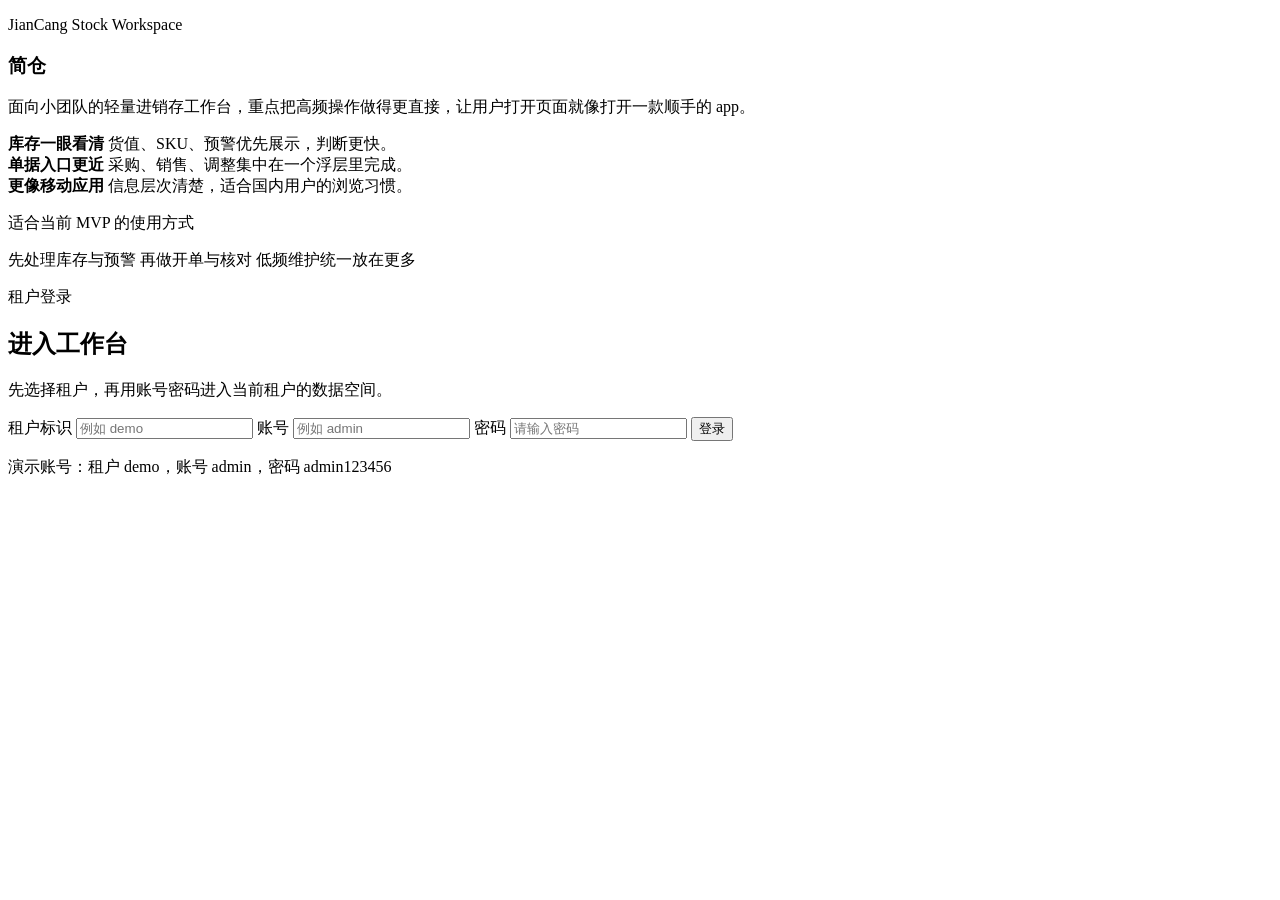
==== src/web/index.html @ dbc9d0a8 "src" ====
<!DOCTYPE html>
<html lang="zh-CN">
  <head>
    <meta charset="UTF-8" />
    <meta name="viewport" content="width=device-width, initial-scale=1.0, viewport-fit=cover" />
    <title>简仓 · 移动进销存</title>
    <link rel="stylesheet" href="/styles.css" />
  </head>
  <body>
    <section id="auth-screen" class="auth-screen">
      <div class="auth-layout">
        <section class="auth-showcase surface-card">
          <div class="auth-showcase__head">
            <p class="sheet-kicker">JianCang Stock Workspace</p>
            <h1>简仓</h1>
            <p class="auth-lead">
              面向小团队的轻量进销存工作台，重点把高频操作做得更直接，让用户打开页面就像打开一款顺手的 app。
            </p>
          </div>

          <div class="auth-feature-grid">
            <article class="auth-feature">
              <strong>库存一眼看清</strong>
              <span>货值、SKU、预警优先展示，判断更快。</span>
            </article>
            <article class="auth-feature">
              <strong>单据入口更近</strong>
              <span>采购、销售、调整集中在一个浮层里完成。</span>
            </article>
            <article class="auth-feature">
              <strong>更像移动应用</strong>
              <span>信息层次清楚，适合国内用户的浏览习惯。</span>
            </article>
          </div>

          <div class="auth-note-card">
            <p class="auth-note-card__title">适合当前 MVP 的使用方式</p>
            <div class="auth-note-list">
              <span class="auth-note-pill">先处理库存与预警</span>
              <span class="auth-note-pill">再做开单与核对</span>
              <span class="auth-note-pill">低频维护统一放在更多</span>
            </div>
          </div>
        </section>

        <form id="login-form" class="auth-card surface-card">
          <div class="auth-card__head">
            <p class="sheet-kicker">租户登录</p>
            <h2>进入工作台</h2>
            <p class="auth-copy">先选择租户，再用账号密码进入当前租户的数据空间。</p>
          </div>

          <label>
            <span>租户标识</span>
            <input name="tenant_slug" type="text" placeholder="例如 demo" autocomplete="organization" required />
          </label>
          <label>
            <span>账号</span>
            <input name="username" type="text" placeholder="例如 admin" autocomplete="username" required />
          </label>
          <label>
            <span>密码</span>
            <input name="password" type="password" placeholder="请输入密码" autocomplete="current-password" required />
          </label>

          <button type="submit" class="primary-button wide-button">登录</button>
          <p class="auth-hint">演示账号：租户 demo，账号 admin，密码 admin123456</p>
        </form>
      </div>
    </section>

    <div id="app-shell" class="app-shell" hidden>
      <header class="topbar surface-card">
        <div class="topbar-main">
          <p class="sheet-kicker">Inventory Workspace</p>
          <div class="brand-row">
            <div class="brand-copy-group">
              <h1>简仓</h1>
              <p class="brand-copy">把库存、单据和基础资料放进一个清爽直接的移动工作台。</p>
            </div>
            <span id="tenant-badge" class="brand-tag">进销存作业台</span>
          </div>
          <div class="status-strip">
            <p id="status-summary" class="status-summary">正在加载库存与单据状态...</p>
            <span id="user-badge" class="user-badge">未登录</span>
          </div>
        </div>

        <div class="topbar-actions">
          <button id="refresh-button" class="ghost-button top-button" type="button">同步数据</button>
          <button id="logout-button" class="ghost-button top-button" type="button">退出登录</button>
        </div>
      </header>

      <section class="surface-card metrics-shell">
        <div class="section-heading">
          <div>
            <p class="section-eyebrow">今日概览</p>
            <h2>核心指标</h2>
          </div>
          <p class="section-brief">优先呈现影响决策的数据，方便移动端快速判断当前库存状态。</p>
        </div>
        <div id="metrics-grid" class="metrics-grid"></div>
      </section>

      <main class="view-stack">
        <section class="app-view inventory-view" data-view="inventory">
          <section class="surface-card section-card">
            <div class="block-head">
              <div>
                <p class="section-eyebrow">库存工作台</p>
                <h2>库存</h2>
                <p class="head-note">先看风险，再做搜索和处理，这是最常用的一屏。</p>
              </div>
              <span id="inventory-summary" class="head-hint"></span>
            </div>

            <label class="search-field">
              <span class="search-icon" aria-hidden="true"></span>
              <input id="inventory-search" type="search" placeholder="搜索商品 / SKU / 分类" />
            </label>

            <div class="filter-row" role="tablist" aria-label="库存筛选">
              <button type="button" class="filter-pill" data-stock-filter="all">全部</button>
              <button type="button" class="filter-pill" data-stock-filter="warn">仅预警</button>
              <button type="button" class="filter-pill" data-stock-filter="instock">有库存</button>
            </div>

            <div id="alert-list" class="dense-list alert-list"></div>
            <div id="stock-list" class="dense-list"></div>
          </section>

          <section class="surface-card section-card">
            <div class="block-head">
              <div>
                <p class="section-eyebrow">最近动态</p>
                <h2>最近流水</h2>
                <p class="head-note">方便核对最近的出入库动作与调整记录。</p>
              </div>
              <span class="head-hint">最近 30 条</span>
            </div>
            <div id="movement-list" class="dense-list"></div>
          </section>
        </section>

        <section class="app-view" data-view="documents" hidden>
          <section class="surface-card section-card">
            <div class="block-head">
              <div>
                <p class="section-eyebrow">单据中心</p>
                <h2>单据</h2>
                <p class="head-note">查看最近的采购、销售和调整记录，适合移动端快速核对。</p>
              </div>
              <span id="document-summary" class="head-hint"></span>
            </div>

            <div class="filter-row" role="tablist" aria-label="单据筛选">
              <button type="button" class="filter-pill" data-document-filter="all">全部</button>
              <button type="button" class="filter-pill" data-document-filter="purchase">采购</button>
              <button type="button" class="filter-pill" data-document-filter="sale">销售</button>
              <button type="button" class="filter-pill" data-document-filter="adjustment">调整</button>
            </div>

            <div id="document-list" class="dense-list"></div>
          </section>
        </section>

        <section class="app-view" data-view="more" hidden>
          <section class="surface-card section-card">
            <div class="block-head">
              <div>
                <p class="section-eyebrow">基础资料</p>
                <h2>更多</h2>
                <p class="head-note">把低频维护集中到这里，主工作台只保留高频操作。</p>
              </div>
            </div>

            <div class="filter-row" role="tablist" aria-label="配置分类">
              <button type="button" class="filter-pill" data-more-tab="products">商品</button>
              <button type="button" class="filter-pill" data-more-tab="suppliers">供应商</button>
              <button type="button" class="filter-pill" data-more-tab="customers">客户</button>
            </div>

            <section class="more-panel" data-more-panel="products">
              <div class="panel-stack">
                <form id="product-form" class="compact-form form-card">
                  <div class="form-card__head">
                    <h3>新增商品</h3>
                    <p>建立基础商品档案，后续采购和销售都会复用这里的数据。</p>
                  </div>

                  <div class="two-col">
                    <label>
                      <span>SKU</span>
                      <input name="sku" type="text" placeholder="JC-001" required />
                    </label>
                    <label>
                      <span>商品名称</span>
                      <input name="name" type="text" placeholder="挂耳咖啡" required />
                    </label>
                  </div>

                  <div class="three-col">
                    <label>
                      <span>分类</span>
                      <input name="category" type="text" placeholder="饮品" />
                    </label>
                    <label>
                      <span>单位</span>
                      <input name="unit" type="text" value="件" />
                    </label>
                    <label>
                      <span>安全库存</span>
                      <input name="safety_stock" type="number" min="0" step="0.01" value="0" />
                    </label>
                  </div>

                  <div class="two-col">
                    <label>
                      <span>采购价</span>
                      <input name="purchase_price" type="number" min="0" step="0.01" value="0" />
                    </label>
                    <label>
                      <span>销售价</span>
                      <input name="sale_price" type="number" min="0" step="0.01" value="0" />
                    </label>
                  </div>

                  <button type="submit" class="primary-button wide-button">保存商品</button>
                </form>

                <section class="list-card">
                  <div class="list-card__head">
                    <h3>现有商品</h3>
                    <p>支持快速查看库存和售价，方便录入时顺手核对。</p>
                  </div>
                  <div id="product-list" class="dense-list embedded-list"></div>
                </section>
              </div>
            </section>

            <section class="more-panel" data-more-panel="suppliers" hidden>
              <div class="panel-stack">
                <form id="supplier-form" class="compact-form form-card">
                  <div class="form-card__head">
                    <h3>新增供应商</h3>
                    <p>把联系人、电话和备注集中维护，采购入库时可直接选择。</p>
                  </div>

                  <label>
                    <span>供应商名称</span>
                    <input name="name" type="text" placeholder="供应商名称" required />
                  </label>

                  <div class="two-col">
                    <label>
                      <span>联系人</span>
                      <input name="contact" type="text" placeholder="联系人" />
                    </label>
                    <label>
                      <span>电话</span>
                      <input name="phone" type="text" placeholder="联系电话" />
                    </label>
                  </div>

                  <label>
                    <span>备注</span>
                    <input name="note" type="text" placeholder="账期、供货特点" />
                  </label>

                  <button type="submit" class="secondary-button wide-button">保存供应商</button>
                </form>

                <section class="list-card">
                  <div class="list-card__head">
                    <h3>现有供应商</h3>
                    <p>用于快速核对联系人、电话和合作备注。</p>
                  </div>
                  <div id="supplier-list" class="dense-list embedded-list"></div>
                </section>
              </div>
            </section>

            <section class="more-panel" data-more-panel="customers" hidden>
              <div class="panel-stack">
                <form id="customer-form" class="compact-form form-card">
                  <div class="form-card__head">
                    <h3>新增客户</h3>
                    <p>维护常用客户资料，销售出库时可以更快完成录单。</p>
                  </div>

                  <label>
                    <span>客户名称</span>
                    <input name="name" type="text" placeholder="客户名称" required />
                  </label>

                  <div class="two-col">
                    <label>
                      <span>联系人</span>
                      <input name="contact" type="text" placeholder="联系人" />
                    </label>
                    <label>
                      <span>电话</span>
                      <input name="phone" type="text" placeholder="联系电话" />
                    </label>
                  </div>

                  <label>
                    <span>备注</span>
                    <input name="note" type="text" placeholder="渠道、结算方式" />
                  </label>

                  <button type="submit" class="secondary-button wide-button">保存客户</button>
                </form>

                <section class="list-card">
                  <div class="list-card__head">
                    <h3>现有客户</h3>
                    <p>销售时直接选择，减少反复输入。</p>
                  </div>
                  <div id="customer-list" class="dense-list embedded-list"></div>
                </section>
              </div>
            </section>
          </section>
        </section>
      </main>

      <button id="composer-trigger" class="composer-trigger" type="button">
        <span class="composer-trigger__label">新建单据</span>
        <span class="composer-trigger__hint">采购 / 销售 / 调整</span>
      </button>

      <nav class="tabbar" aria-label="主导航">
        <button type="button" class="tab-button" data-view-btn="inventory">
          <span class="tab-icon">库</span>
          <span class="tab-copy">
            <strong>库存</strong>
            <small>查询与预警</small>
          </span>
        </button>
        <button type="button" class="tab-button" data-view-btn="documents">
          <span class="tab-icon">单</span>
          <span class="tab-copy">
            <strong>单据</strong>
            <small>最近记录</small>
          </span>
        </button>
        <button type="button" class="tab-button" data-view-btn="more">
          <span class="tab-icon">管</span>
          <span class="tab-copy">
            <strong>更多</strong>
            <small>基础资料</small>
          </span>
        </button>
      </nav>
    </div>

    <div id="composer-overlay" class="composer-overlay" hidden>
      <div class="composer-backdrop" data-close-composer></div>
      <section class="composer-sheet">
        <div class="composer-grabber" aria-hidden="true"></div>
        <div class="composer-head">
          <div>
            <p class="sheet-kicker">快速开单</p>
            <h3>新建单据</h3>
            <p class="head-note">采购、销售和库存调整都在这里完成，适合移动端连续操作。</p>
          </div>
          <button type="button" class="ghost-button top-button" data-close-composer>关闭</button>
        </div>

        <div class="filter-row composer-tabs" role="tablist" aria-label="新建单据类型">
          <button type="button" class="filter-pill" data-composer-tab="purchase">采购入库</button>
          <button type="button" class="filter-pill" data-composer-tab="sale">销售出库</button>
          <button type="button" class="filter-pill" data-composer-tab="adjustment">库存调整</button>
        </div>

        <section class="composer-panel" data-composer-panel="purchase">
          <form id="purchase-form" class="compact-form">
            <label>
              <span>供应商</span>
              <select name="partner_id" id="purchase-partner-select" required></select>
            </label>

            <div class="inline-head">
              <span>商品明细</span>
              <button type="button" class="ghost-button small" data-add-row="purchase">添加商品</button>
            </div>
            <div id="purchase-items" class="line-items"></div>

            <label>
              <span>备注</span>
              <textarea name="note" rows="3" placeholder="批次、仓位、到货说明"></textarea>
            </label>

            <button type="submit" class="primary-button wide-button">提交采购入库</button>
          </form>
        </section>

        <section class="composer-panel" data-composer-panel="sale" hidden>
          <form id="sale-form" class="compact-form">
            <label>
              <span>客户</span>
              <select name="partner_id" id="sale-partner-select" required></select>
            </label>

            <div class="inline-head">
              <span>商品明细</span>
              <button type="button" class="ghost-button small" data-add-row="sale">添加商品</button>
            </div>
            <div id="sale-items" class="line-items"></div>

            <label>
              <span>备注</span>
              <textarea name="note" rows="3" placeholder="订单号、发货说明"></textarea>
            </label>

            <button type="submit" class="primary-button wide-button">提交销售出库</button>
          </form>
        </section>

        <section class="composer-panel" data-composer-panel="adjustment" hidden>
          <form id="adjustment-form" class="compact-form">
            <label>
              <span>商品</span>
              <select name="product_id" id="adjustment-product-select" required></select>
            </label>

            <div class="two-col">
              <label>
                <span>调整数量</span>
                <input name="quantity_delta" type="number" step="0.01" placeholder="正数盘盈，负数盘亏" required />
              </label>
              <label>
                <span>原因</span>
                <input name="reason" type="text" placeholder="盘点 / 损耗 / 报废" required />
              </label>
            </div>

            <label>
              <span>备注</span>
              <textarea name="note" rows="3" placeholder="补充说明"></textarea>
            </label>

            <button type="submit" class="secondary-button wide-button">提交库存调整</button>
          </form>
        </section>
      </section>
    </div>

    <div id="toast" class="toast" aria-live="polite"></div>

    <script type="module" src="/js/main.js"></script>
  </body>
</html>
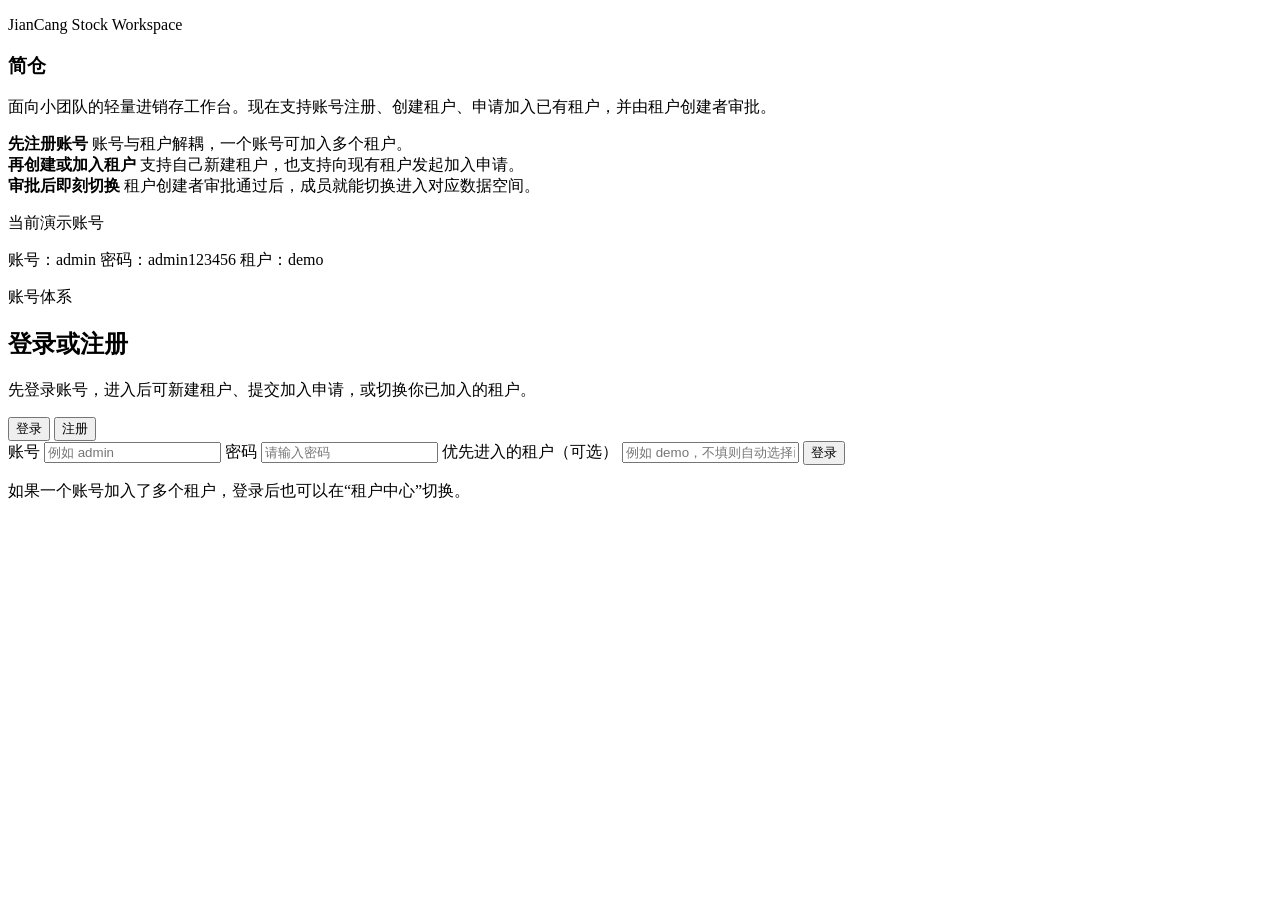
==== commit 6090674b: "租户" ====
--- a/src/web/index.html
+++ b/src/web/index.html
@@ -14,58 +14,114 @@
             <p class="sheet-kicker">JianCang Stock Workspace</p>
             <h1>简仓</h1>
             <p class="auth-lead">
-              面向小团队的轻量进销存工作台，重点把高频操作做得更直接，让用户打开页面就像打开一款顺手的 app。
+              面向小团队的轻量进销存工作台。现在支持账号注册、创建租户、申请加入已有租户，并由租户创建者审批。
             </p>
           </div>
 
           <div class="auth-feature-grid">
             <article class="auth-feature">
-              <strong>库存一眼看清</strong>
-              <span>货值、SKU、预警优先展示，判断更快。</span>
+              <strong>先注册账号</strong>
+              <span>账号与租户解耦，一个账号可加入多个租户。</span>
             </article>
             <article class="auth-feature">
-              <strong>单据入口更近</strong>
-              <span>采购、销售、调整集中在一个浮层里完成。</span>
+              <strong>再创建或加入租户</strong>
+              <span>支持自己新建租户，也支持向现有租户发起加入申请。</span>
             </article>
             <article class="auth-feature">
-              <strong>更像移动应用</strong>
-              <span>信息层次清楚，适合国内用户的浏览习惯。</span>
+              <strong>审批后即刻切换</strong>
+              <span>租户创建者审批通过后，成员就能切换进入对应数据空间。</span>
             </article>
           </div>
 
           <div class="auth-note-card">
-            <p class="auth-note-card__title">适合当前 MVP 的使用方式</p>
+            <p class="auth-note-card__title">当前演示账号</p>
             <div class="auth-note-list">
-              <span class="auth-note-pill">先处理库存与预警</span>
-              <span class="auth-note-pill">再做开单与核对</span>
-              <span class="auth-note-pill">低频维护统一放在更多</span>
-            </div>
-          </div>
-        </section>
-
-        <form id="login-form" class="auth-card surface-card">
+              <span class="auth-note-pill">账号：admin</span>
+              <span class="auth-note-pill">密码：admin123456</span>
+              <span class="auth-note-pill">租户：demo</span>
+            </div>
+          </div>
+        </section>
+
+        <section class="auth-card surface-card">
           <div class="auth-card__head">
-            <p class="sheet-kicker">租户登录</p>
-            <h2>进入工作台</h2>
-            <p class="auth-copy">先选择租户，再用账号密码进入当前租户的数据空间。</p>
-          </div>
-
-          <label>
-            <span>租户标识</span>
-            <input name="tenant_slug" type="text" placeholder="例如 demo" autocomplete="organization" required />
-          </label>
-          <label>
-            <span>账号</span>
-            <input name="username" type="text" placeholder="例如 admin" autocomplete="username" required />
-          </label>
-          <label>
-            <span>密码</span>
-            <input name="password" type="password" placeholder="请输入密码" autocomplete="current-password" required />
-          </label>
-
-          <button type="submit" class="primary-button wide-button">登录</button>
-          <p class="auth-hint">演示账号：租户 demo，账号 admin，密码 admin123456</p>
-        </form>
+            <p class="sheet-kicker">账号体系</p>
+            <h2>登录或注册</h2>
+            <p class="auth-copy">先登录账号，进入后可新建租户、提交加入申请，或切换你已加入的租户。</p>
+          </div>
+
+          <div class="auth-mode-switch" role="tablist" aria-label="认证方式">
+            <button type="button" class="filter-pill is-active" data-auth-tab="login">登录</button>
+            <button type="button" class="filter-pill" data-auth-tab="register">注册</button>
+          </div>
+
+          <section class="auth-panel" data-auth-panel="login">
+            <form id="login-form" class="compact-form">
+              <label>
+                <span>账号</span>
+                <input name="username" type="text" placeholder="例如 admin" autocomplete="username" required />
+              </label>
+              <label>
+                <span>密码</span>
+                <input
+                  name="password"
+                  type="password"
+                  placeholder="请输入密码"
+                  autocomplete="current-password"
+                  required
+                />
+              </label>
+              <label>
+                <span>优先进入的租户（可选）</span>
+                <input
+                  name="tenant_slug"
+                  type="text"
+                  placeholder="例如 demo，不填则自动选择已加入租户"
+                  autocomplete="organization"
+                />
+              </label>
+
+              <button type="submit" class="primary-button wide-button">登录</button>
+              <p class="auth-hint">如果一个账号加入了多个租户，登录后也可以在“租户中心”切换。</p>
+            </form>
+          </section>
+
+          <section class="auth-panel" data-auth-panel="register" hidden>
+            <form id="register-form" class="compact-form">
+              <label>
+                <span>昵称</span>
+                <input name="display_name" type="text" placeholder="例如 张三" autocomplete="name" />
+              </label>
+              <label>
+                <span>账号</span>
+                <input
+                  name="username"
+                  type="text"
+                  placeholder="3-32 位小写字母、数字、下划线或中划线"
+                  autocomplete="username"
+                  required
+                />
+              </label>
+              <label>
+                <span>密码</span>
+                <input name="password" type="password" placeholder="至少 8 位" autocomplete="new-password" required />
+              </label>
+              <label>
+                <span>确认密码</span>
+                <input
+                  name="password_confirm"
+                  type="password"
+                  placeholder="请再次输入密码"
+                  autocomplete="new-password"
+                  required
+                />
+              </label>
+
+              <button type="submit" class="secondary-button wide-button">注册账号</button>
+              <p class="auth-hint">注册完成后会自动登录，你可以马上创建租户或申请加入现有租户。</p>
+            </form>
+          </section>
+        </section>
       </div>
     </section>
 
@@ -76,12 +132,12 @@
           <div class="brand-row">
             <div class="brand-copy-group">
               <h1>简仓</h1>
-              <p class="brand-copy">把库存、单据和基础资料放进一个清爽直接的移动工作台。</p>
-            </div>
-            <span id="tenant-badge" class="brand-tag">进销存作业台</span>
+              <p class="brand-copy">一个账号可切换多个租户，当前工作区只对应你选中的租户数据。</p>
+            </div>
+            <span id="tenant-badge" class="brand-tag">未选择租户</span>
           </div>
           <div class="status-strip">
-            <p id="status-summary" class="status-summary">正在加载库存与单据状态...</p>
+            <p id="status-summary" class="status-summary">正在加载账号与租户信息...</p>
             <span id="user-badge" class="user-badge">未登录</span>
           </div>
         </div>
@@ -92,13 +148,13 @@
         </div>
       </header>
 
-      <section class="surface-card metrics-shell">
+      <section id="metrics-section" class="surface-card metrics-shell">
         <div class="section-heading">
           <div>
             <p class="section-eyebrow">今日概览</p>
             <h2>核心指标</h2>
           </div>
-          <p class="section-brief">优先呈现影响决策的数据，方便移动端快速判断当前库存状态。</p>
+          <p class="section-brief">仅展示当前所选租户的数据，方便快速判断库存和单据状态。</p>
         </div>
         <div id="metrics-grid" class="metrics-grid"></div>
       </section>
@@ -162,6 +218,93 @@
             </div>
 
             <div id="document-list" class="dense-list"></div>
+          </section>
+        </section>
+
+        <section class="app-view" data-view="tenants" hidden>
+          <section class="surface-card section-card">
+            <div class="block-head">
+              <div>
+                <p class="section-eyebrow">租户中心</p>
+                <h2>租户</h2>
+                <p class="head-note">在这里创建租户、申请加入已有租户，并处理待审批申请。</p>
+              </div>
+              <span id="tenant-summary" class="head-hint"></span>
+            </div>
+
+            <div class="panel-stack tenant-panel-stack">
+              <section class="list-card">
+                <div class="list-card__head">
+                  <h3>我可访问的租户</h3>
+                  <p>切换后，库存、单据和基础资料都会切换到对应租户的数据空间。</p>
+                </div>
+                <div id="tenant-access-list" class="dense-list embedded-list"></div>
+              </section>
+
+              <form id="tenant-create-form" class="compact-form form-card">
+                <div class="form-card__head">
+                  <h3>新建租户</h3>
+                  <p>创建成功后，你会自动成为租户创建者，并切换进入该租户。</p>
+                </div>
+
+                <label>
+                  <span>租户名称</span>
+                  <input name="name" type="text" placeholder="例如 华东门店" required />
+                </label>
+                <label>
+                  <span>租户标识</span>
+                  <input name="slug" type="text" placeholder="例如 huadong-store" required />
+                </label>
+
+                <button type="submit" class="primary-button wide-button">创建租户</button>
+              </form>
+            </div>
+
+            <div class="panel-stack tenant-panel-stack">
+              <form id="tenant-join-form" class="compact-form form-card">
+                <div class="form-card__head">
+                  <h3>申请加入租户</h3>
+                  <p>提交后会进入待审批状态，需由该租户创建者审核通过。</p>
+                </div>
+
+                <label>
+                  <span>租户标识</span>
+                  <input id="join-tenant-slug" name="tenant_slug" type="text" placeholder="例如 demo" required />
+                </label>
+                <label>
+                  <span>申请说明</span>
+                  <textarea name="note" rows="3" placeholder="补充你的身份、使用场景或团队信息"></textarea>
+                </label>
+
+                <button type="submit" class="secondary-button wide-button">提交加入申请</button>
+              </form>
+
+              <section class="list-card">
+                <div class="list-card__head">
+                  <h3>可发现的租户</h3>
+                  <p>可以从列表里快速填入租户标识，再补充说明后提交申请。</p>
+                </div>
+                <div id="tenant-directory-list" class="dense-list embedded-list"></div>
+              </section>
+            </div>
+
+            <div class="panel-stack tenant-panel-stack">
+              <section class="list-card">
+                <div class="list-card__head">
+                  <h3>待我审批</h3>
+                  <p>只有租户创建者可以审批加入申请。</p>
+                </div>
+                <div id="tenant-approval-list" class="dense-list embedded-list"></div>
+              </section>
+
+              <section class="list-card">
+                <div class="list-card__head">
+                  <h3>我的申请记录</h3>
+                  <p>可以查看你已提交的加入申请和当前状态。</p>
+                </div>
+                <div id="my-join-request-list" class="dense-list embedded-list"></div>
+              </section>
+            </div>
           </section>
         </section>
 
@@ -346,6 +489,13 @@
             <small>最近记录</small>
           </span>
         </button>
+        <button type="button" class="tab-button" data-view-btn="tenants">
+          <span class="tab-icon">租</span>
+          <span class="tab-copy">
+            <strong>租户</strong>
+            <small>创建与审批</small>
+          </span>
+        </button>
         <button type="button" class="tab-button" data-view-btn="more">
           <span class="tab-icon">管</span>
           <span class="tab-copy">
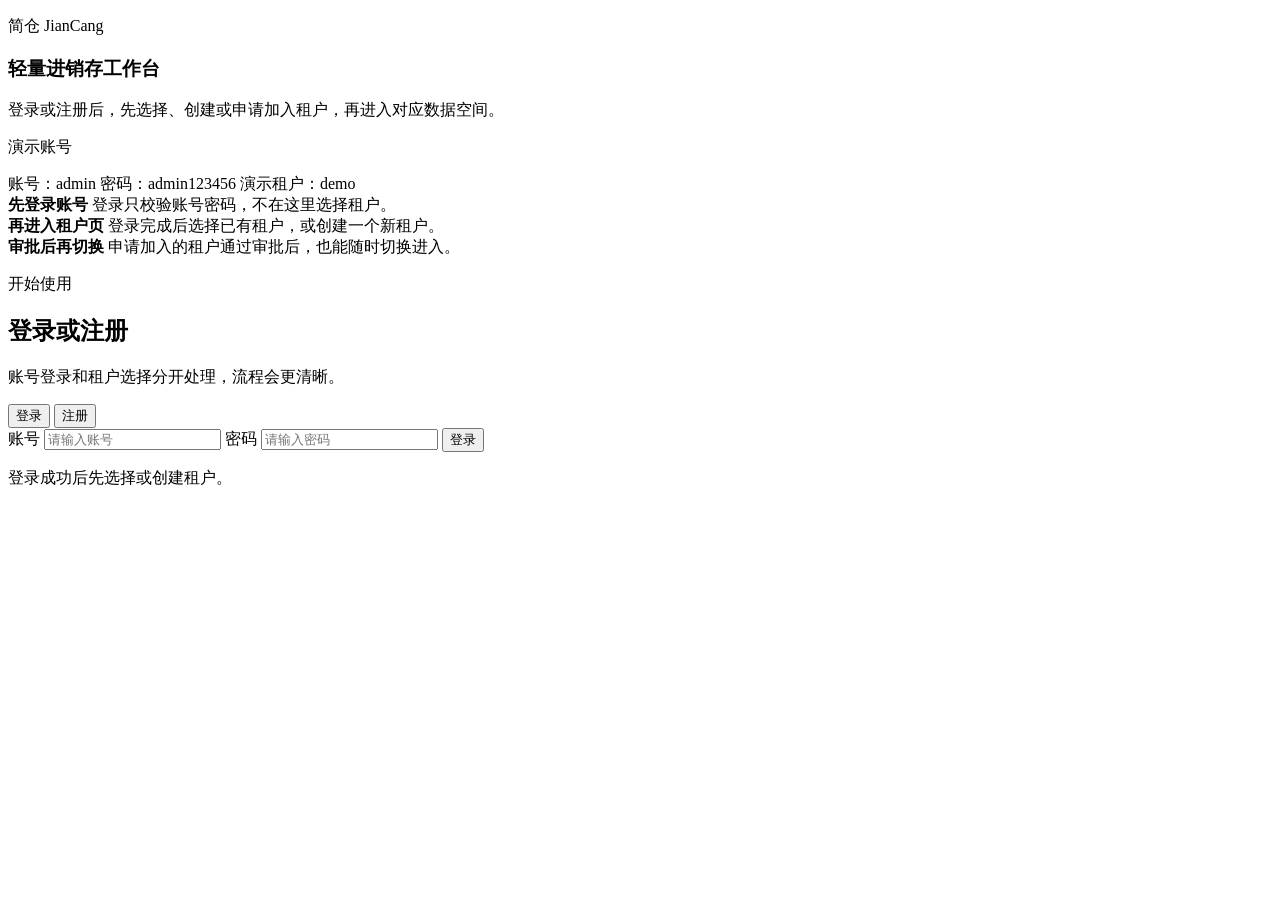
==== commit cde7a446: "Refine auth flow and tenant selection" ====
--- a/src/web/index.html
+++ b/src/web/index.html
@@ -9,45 +9,41 @@
   <body>
     <section id="auth-screen" class="auth-screen">
       <div class="auth-layout">
-        <section class="auth-showcase surface-card">
-          <div class="auth-showcase__head">
-            <p class="sheet-kicker">JianCang Stock Workspace</p>
-            <h1>简仓</h1>
-            <p class="auth-lead">
-              面向小团队的轻量进销存工作台。现在支持账号注册、创建租户、申请加入已有租户，并由租户创建者审批。
-            </p>
-          </div>
-
-          <div class="auth-feature-grid">
-            <article class="auth-feature">
-              <strong>先注册账号</strong>
-              <span>账号与租户解耦，一个账号可加入多个租户。</span>
-            </article>
-            <article class="auth-feature">
-              <strong>再创建或加入租户</strong>
-              <span>支持自己新建租户，也支持向现有租户发起加入申请。</span>
-            </article>
-            <article class="auth-feature">
-              <strong>审批后即刻切换</strong>
-              <span>租户创建者审批通过后，成员就能切换进入对应数据空间。</span>
-            </article>
+        <section class="auth-card surface-card">
+          <div class="auth-card__head">
+            <p class="sheet-kicker">简仓 JianCang</p>
+            <h1>轻量进销存工作台</h1>
+            <p class="auth-copy">登录或注册后，先选择、创建或申请加入租户，再进入对应数据空间。</p>
           </div>
 
           <div class="auth-note-card">
-            <p class="auth-note-card__title">当前演示账号</p>
+            <p class="auth-note-card__title">演示账号</p>
             <div class="auth-note-list">
               <span class="auth-note-pill">账号：admin</span>
               <span class="auth-note-pill">密码：admin123456</span>
-              <span class="auth-note-pill">租户：demo</span>
-            </div>
-          </div>
-        </section>
-
-        <section class="auth-card surface-card">
+              <span class="auth-note-pill">演示租户：demo</span>
+            </div>
+          </div>
+
+          <div class="auth-feature-grid">
+            <article class="auth-feature">
+              <strong>先登录账号</strong>
+              <span>登录只校验账号密码，不在这里选择租户。</span>
+            </article>
+            <article class="auth-feature">
+              <strong>再进入租户页</strong>
+              <span>登录完成后选择已有租户，或创建一个新租户。</span>
+            </article>
+            <article class="auth-feature">
+              <strong>审批后再切换</strong>
+              <span>申请加入的租户通过审批后，也能随时切换进入。</span>
+            </article>
+          </div>
+
           <div class="auth-card__head">
-            <p class="sheet-kicker">账号体系</p>
+            <p class="sheet-kicker">开始使用</p>
             <h2>登录或注册</h2>
-            <p class="auth-copy">先登录账号，进入后可新建租户、提交加入申请，或切换你已加入的租户。</p>
+            <p class="auth-copy">账号登录和租户选择分开处理，流程会更清晰。</p>
           </div>
 
           <div class="auth-mode-switch" role="tablist" aria-label="认证方式">
@@ -59,7 +55,7 @@
             <form id="login-form" class="compact-form">
               <label>
                 <span>账号</span>
-                <input name="username" type="text" placeholder="例如 admin" autocomplete="username" required />
+                <input name="username" type="text" placeholder="请输入账号" autocomplete="username" required />
               </label>
               <label>
                 <span>密码</span>
@@ -71,18 +67,9 @@
                   required
                 />
               </label>
-              <label>
-                <span>优先进入的租户（可选）</span>
-                <input
-                  name="tenant_slug"
-                  type="text"
-                  placeholder="例如 demo，不填则自动选择已加入租户"
-                  autocomplete="organization"
-                />
-              </label>
 
               <button type="submit" class="primary-button wide-button">登录</button>
-              <p class="auth-hint">如果一个账号加入了多个租户，登录后也可以在“租户中心”切换。</p>
+              <p class="auth-hint">登录成功后先选择或创建租户。</p>
             </form>
           </section>
 
@@ -90,14 +77,14 @@
             <form id="register-form" class="compact-form">
               <label>
                 <span>昵称</span>
-                <input name="display_name" type="text" placeholder="例如 张三" autocomplete="name" />
+                <input name="display_name" type="text" placeholder="请输入昵称" autocomplete="name" />
               </label>
               <label>
                 <span>账号</span>
                 <input
                   name="username"
                   type="text"
-                  placeholder="3-32 位小写字母、数字、下划线或中划线"
+                  placeholder="3-32 位字母、数字、下划线"
                   autocomplete="username"
                   required
                 />
@@ -118,7 +105,7 @@
               </label>
 
               <button type="submit" class="secondary-button wide-button">注册账号</button>
-              <p class="auth-hint">注册完成后会自动登录，你可以马上创建租户或申请加入现有租户。</p>
+              <p class="auth-hint">注册完成后自动登录，接着创建或加入租户。</p>
             </form>
           </section>
         </section>
@@ -126,25 +113,23 @@
     </section>
 
     <div id="app-shell" class="app-shell" hidden>
-      <header class="topbar surface-card">
+      <header class="topbar">
         <div class="topbar-main">
-          <p class="sheet-kicker">Inventory Workspace</p>
           <div class="brand-row">
             <div class="brand-copy-group">
               <h1>简仓</h1>
-              <p class="brand-copy">一个账号可切换多个租户，当前工作区只对应你选中的租户数据。</p>
             </div>
             <span id="tenant-badge" class="brand-tag">未选择租户</span>
           </div>
           <div class="status-strip">
-            <p id="status-summary" class="status-summary">正在加载账号与租户信息...</p>
+            <p id="status-summary" class="status-summary">正在加载...</p>
             <span id="user-badge" class="user-badge">未登录</span>
           </div>
         </div>
 
         <div class="topbar-actions">
-          <button id="refresh-button" class="ghost-button top-button" type="button">同步数据</button>
-          <button id="logout-button" class="ghost-button top-button" type="button">退出登录</button>
+          <button id="refresh-button" class="ghost-button top-button" type="button">同步</button>
+          <button id="logout-button" class="ghost-button top-button" type="button">退出</button>
         </div>
       </header>
 
@@ -154,7 +139,7 @@
             <p class="section-eyebrow">今日概览</p>
             <h2>核心指标</h2>
           </div>
-          <p class="section-brief">仅展示当前所选租户的数据，方便快速判断库存和单据状态。</p>
+          <p class="section-brief">当前租户数据概览</p>
         </div>
         <div id="metrics-grid" class="metrics-grid"></div>
       </section>
@@ -166,7 +151,7 @@
               <div>
                 <p class="section-eyebrow">库存工作台</p>
                 <h2>库存</h2>
-                <p class="head-note">先看风险，再做搜索和处理，这是最常用的一屏。</p>
+                <p class="head-note">查看库存状态与预警商品</p>
               </div>
               <span id="inventory-summary" class="head-hint"></span>
             </div>
@@ -191,7 +176,7 @@
               <div>
                 <p class="section-eyebrow">最近动态</p>
                 <h2>最近流水</h2>
-                <p class="head-note">方便核对最近的出入库动作与调整记录。</p>
+                <p class="head-note">最近的出入库与调整记录</p>
               </div>
               <span class="head-hint">最近 30 条</span>
             </div>
@@ -205,7 +190,7 @@
               <div>
                 <p class="section-eyebrow">单据中心</p>
                 <h2>单据</h2>
-                <p class="head-note">查看最近的采购、销售和调整记录，适合移动端快速核对。</p>
+                <p class="head-note">最近的采购、销售和调整记录</p>
               </div>
               <span id="document-summary" class="head-hint"></span>
             </div>
@@ -218,6 +203,68 @@
             </div>
 
             <div id="document-list" class="dense-list"></div>
+          </section>
+        </section>
+
+        <section class="app-view" data-view="stats" hidden>
+          <section class="surface-card section-card">
+            <div class="block-head">
+              <div>
+                <p class="section-eyebrow">经营趋势</p>
+                <h2>统计</h2>
+                <p class="head-note">按月查看采购、销售和调整变化</p>
+              </div>
+              <span id="stats-range-summary" class="head-hint"></span>
+            </div>
+
+            <div class="stats-toolbar">
+              <div class="filter-row stats-preset-row" role="tablist" aria-label="统计时间快捷选择">
+                <button type="button" class="filter-pill" data-stats-preset="thisMonth">本月</button>
+                <button type="button" class="filter-pill" data-stats-preset="last3Months">近 3 月</button>
+                <button type="button" class="filter-pill" data-stats-preset="last6Months">近 6 月</button>
+                <button type="button" class="filter-pill" data-stats-preset="thisYear">今年</button>
+              </div>
+
+              <form id="stats-range-form" class="stats-range-form">
+                <label>
+                  <span>开始日期</span>
+                  <input id="stats-start-date" name="start_date" type="date" required />
+                </label>
+                <label>
+                  <span>结束日期</span>
+                  <input id="stats-end-date" name="end_date" type="date" required />
+                </label>
+                <button type="submit" class="ghost-button top-button">查询</button>
+              </form>
+            </div>
+
+            <div id="stats-overview-grid" class="stats-overview-grid"></div>
+
+            <div class="stats-layout">
+              <section class="stats-panel">
+                <div class="inline-head">
+                  <span>月度趋势</span>
+                  <span id="stats-trend-caption">按月汇总</span>
+                </div>
+                <div id="stats-trend-chart" class="stats-chart-card"></div>
+              </section>
+
+              <section class="stats-panel">
+                <div class="inline-head">
+                  <span>业务构成</span>
+                  <span>区间内单据与数量</span>
+                </div>
+                <div id="stats-mix-chart" class="stats-mix-list"></div>
+              </section>
+            </div>
+
+            <section class="stats-panel stats-panel--wide">
+              <div class="inline-head">
+                <span>商品排行</span>
+                <span id="stats-top-caption">按活跃度排序</span>
+              </div>
+              <div id="stats-top-products" class="dense-list embedded-list"></div>
+            </section>
           </section>
         </section>
 
@@ -227,7 +274,7 @@
               <div>
                 <p class="section-eyebrow">租户中心</p>
                 <h2>租户</h2>
-                <p class="head-note">在这里创建租户、申请加入已有租户，并处理待审批申请。</p>
+                <p class="head-note">创建租户、申请加入或处理审批</p>
               </div>
               <span id="tenant-summary" class="head-hint"></span>
             </div>
@@ -235,8 +282,8 @@
             <div class="panel-stack tenant-panel-stack">
               <section class="list-card">
                 <div class="list-card__head">
-                  <h3>我可访问的租户</h3>
-                  <p>切换后，库存、单据和基础资料都会切换到对应租户的数据空间。</p>
+                  <h3>我的租户</h3>
+                  <p>切换后所有数据对应到该租户空间</p>
                 </div>
                 <div id="tenant-access-list" class="dense-list embedded-list"></div>
               </section>
@@ -244,7 +291,7 @@
               <form id="tenant-create-form" class="compact-form form-card">
                 <div class="form-card__head">
                   <h3>新建租户</h3>
-                  <p>创建成功后，你会自动成为租户创建者，并切换进入该租户。</p>
+                  <p>创建后自动成为创建者并切换进入</p>
                 </div>
 
                 <label>
@@ -263,8 +310,8 @@
             <div class="panel-stack tenant-panel-stack">
               <form id="tenant-join-form" class="compact-form form-card">
                 <div class="form-card__head">
-                  <h3>申请加入租户</h3>
-                  <p>提交后会进入待审批状态，需由该租户创建者审核通过。</p>
+                  <h3>申请加入</h3>
+                  <p>提交后需由租户创建者审核通过</p>
                 </div>
 
                 <label>
@@ -273,16 +320,16 @@
                 </label>
                 <label>
                   <span>申请说明</span>
-                  <textarea name="note" rows="3" placeholder="补充你的身份、使用场景或团队信息"></textarea>
+                  <textarea name="note" rows="3" placeholder="身份、使用场景或团队信息"></textarea>
                 </label>
 
-                <button type="submit" class="secondary-button wide-button">提交加入申请</button>
+                <button type="submit" class="secondary-button wide-button">提交申请</button>
               </form>
 
               <section class="list-card">
                 <div class="list-card__head">
                   <h3>可发现的租户</h3>
-                  <p>可以从列表里快速填入租户标识，再补充说明后提交申请。</p>
+                  <p>点击填入标识后提交申请</p>
                 </div>
                 <div id="tenant-directory-list" class="dense-list embedded-list"></div>
               </section>
@@ -292,15 +339,15 @@
               <section class="list-card">
                 <div class="list-card__head">
                   <h3>待我审批</h3>
-                  <p>只有租户创建者可以审批加入申请。</p>
+                  <p>仅租户创建者可审批</p>
                 </div>
                 <div id="tenant-approval-list" class="dense-list embedded-list"></div>
               </section>
 
               <section class="list-card">
                 <div class="list-card__head">
-                  <h3>我的申请记录</h3>
-                  <p>可以查看你已提交的加入申请和当前状态。</p>
+                  <h3>我的申请</h3>
+                  <p>已提交的加入申请与状态</p>
                 </div>
                 <div id="my-join-request-list" class="dense-list embedded-list"></div>
               </section>
@@ -314,7 +361,7 @@
               <div>
                 <p class="section-eyebrow">基础资料</p>
                 <h2>更多</h2>
-                <p class="head-note">把低频维护集中到这里，主工作台只保留高频操作。</p>
+                <p class="head-note">商品、供应商、客户等基础数据维护</p>
               </div>
             </div>
 
@@ -329,7 +376,7 @@
                 <form id="product-form" class="compact-form form-card">
                   <div class="form-card__head">
                     <h3>新增商品</h3>
-                    <p>建立基础商品档案，后续采购和销售都会复用这里的数据。</p>
+                    <p>建立商品档案，采购和销售时复用</p>
                   </div>
 
                   <div class="two-col">
@@ -375,7 +422,7 @@
                 <section class="list-card">
                   <div class="list-card__head">
                     <h3>现有商品</h3>
-                    <p>支持快速查看库存和售价，方便录入时顺手核对。</p>
+                    <p>查看库存和售价</p>
                   </div>
                   <div id="product-list" class="dense-list embedded-list"></div>
                 </section>
@@ -387,7 +434,7 @@
                 <form id="supplier-form" class="compact-form form-card">
                   <div class="form-card__head">
                     <h3>新增供应商</h3>
-                    <p>把联系人、电话和备注集中维护，采购入库时可直接选择。</p>
+                    <p>集中维护联系人信息，采购时直接选择</p>
                   </div>
 
                   <label>
@@ -417,7 +464,7 @@
                 <section class="list-card">
                   <div class="list-card__head">
                     <h3>现有供应商</h3>
-                    <p>用于快速核对联系人、电话和合作备注。</p>
+                    <p>核对联系人与合作备注</p>
                   </div>
                   <div id="supplier-list" class="dense-list embedded-list"></div>
                 </section>
@@ -429,7 +476,7 @@
                 <form id="customer-form" class="compact-form form-card">
                   <div class="form-card__head">
                     <h3>新增客户</h3>
-                    <p>维护常用客户资料，销售出库时可以更快完成录单。</p>
+                    <p>维护客户资料，销售时快速选择</p>
                   </div>
 
                   <label>
@@ -459,7 +506,7 @@
                 <section class="list-card">
                   <div class="list-card__head">
                     <h3>现有客户</h3>
-                    <p>销售时直接选择，减少反复输入。</p>
+                    <p>销售时直接选择</p>
                   </div>
                   <div id="customer-list" class="dense-list embedded-list"></div>
                 </section>
@@ -470,41 +517,54 @@
       </main>
 
       <button id="composer-trigger" class="composer-trigger" type="button">
-        <span class="composer-trigger__label">新建单据</span>
+        <span class="composer-trigger__label">+ 新建单据</span>
         <span class="composer-trigger__hint">采购 / 销售 / 调整</span>
       </button>
 
-      <nav class="tabbar" aria-label="主导航">
-        <button type="button" class="tab-button" data-view-btn="inventory">
-          <span class="tab-icon">库</span>
-          <span class="tab-copy">
-            <strong>库存</strong>
-            <small>查询与预警</small>
-          </span>
-        </button>
-        <button type="button" class="tab-button" data-view-btn="documents">
-          <span class="tab-icon">单</span>
-          <span class="tab-copy">
-            <strong>单据</strong>
-            <small>最近记录</small>
-          </span>
-        </button>
-        <button type="button" class="tab-button" data-view-btn="tenants">
-          <span class="tab-icon">租</span>
-          <span class="tab-copy">
-            <strong>租户</strong>
-            <small>创建与审批</small>
-          </span>
-        </button>
-        <button type="button" class="tab-button" data-view-btn="more">
-          <span class="tab-icon">管</span>
-          <span class="tab-copy">
-            <strong>更多</strong>
-            <small>基础资料</small>
-          </span>
-        </button>
-      </nav>
     </div>
+
+    <nav id="app-tabbar" class="tabbar" aria-label="主导航" hidden>
+      <button type="button" class="tab-button" data-view-btn="inventory">
+        <span class="tab-icon">
+          <svg viewBox="0 0 24 24" fill="none" stroke="currentColor" stroke-width="1.8" stroke-linecap="round" stroke-linejoin="round"><path d="M21 16V8a2 2 0 00-1-1.73l-7-4a2 2 0 00-2 0l-7 4A2 2 0 003 8v8a2 2 0 001 1.73l7 4a2 2 0 002 0l7-4A2 2 0 0021 16z"/><polyline points="3.27 6.96 12 12.01 20.73 6.96"/><line x1="12" y1="22.08" x2="12" y2="12"/></svg>
+        </span>
+        <span class="tab-copy">
+          <strong>库存</strong>
+        </span>
+      </button>
+      <button type="button" class="tab-button" data-view-btn="documents">
+        <span class="tab-icon">
+          <svg viewBox="0 0 24 24" fill="none" stroke="currentColor" stroke-width="1.8" stroke-linecap="round" stroke-linejoin="round"><path d="M14 2H6a2 2 0 00-2 2v16a2 2 0 002 2h12a2 2 0 002-2V8z"/><polyline points="14 2 14 8 20 8"/><line x1="16" y1="13" x2="8" y2="13"/><line x1="16" y1="17" x2="8" y2="17"/></svg>
+        </span>
+        <span class="tab-copy">
+          <strong>单据</strong>
+        </span>
+      </button>
+      <button type="button" class="tab-button" data-view-btn="stats">
+        <span class="tab-icon">
+          <svg viewBox="0 0 24 24" fill="none" stroke="currentColor" stroke-width="1.8" stroke-linecap="round" stroke-linejoin="round"><line x1="18" y1="20" x2="18" y2="10"/><line x1="12" y1="20" x2="12" y2="4"/><line x1="6" y1="20" x2="6" y2="14"/></svg>
+        </span>
+        <span class="tab-copy">
+          <strong>统计</strong>
+        </span>
+      </button>
+      <button type="button" class="tab-button" data-view-btn="tenants">
+        <span class="tab-icon">
+          <svg viewBox="0 0 24 24" fill="none" stroke="currentColor" stroke-width="1.8" stroke-linecap="round" stroke-linejoin="round"><path d="M17 21v-2a4 4 0 00-4-4H5a4 4 0 00-4 4v2"/><circle cx="9" cy="7" r="4"/><path d="M23 21v-2a4 4 0 00-3-3.87"/><path d="M16 3.13a4 4 0 010 7.75"/></svg>
+        </span>
+        <span class="tab-copy">
+          <strong>租户</strong>
+        </span>
+      </button>
+      <button type="button" class="tab-button" data-view-btn="more">
+        <span class="tab-icon">
+          <svg viewBox="0 0 24 24" fill="none" stroke="currentColor" stroke-width="1.8" stroke-linecap="round" stroke-linejoin="round"><rect x="3" y="3" width="7" height="7" rx="1"/><rect x="14" y="3" width="7" height="7" rx="1"/><rect x="3" y="14" width="7" height="7" rx="1"/><rect x="14" y="14" width="7" height="7" rx="1"/></svg>
+        </span>
+        <span class="tab-copy">
+          <strong>更多</strong>
+        </span>
+      </button>
+    </nav>
 
     <div id="composer-overlay" class="composer-overlay" hidden>
       <div class="composer-backdrop" data-close-composer></div>
@@ -514,7 +574,7 @@
           <div>
             <p class="sheet-kicker">快速开单</p>
             <h3>新建单据</h3>
-            <p class="head-note">采购、销售和库存调整都在这里完成，适合移动端连续操作。</p>
+            <p class="head-note">采购、销售和库存调整</p>
           </div>
           <button type="button" class="ghost-button top-button" data-close-composer>关闭</button>
         </div>
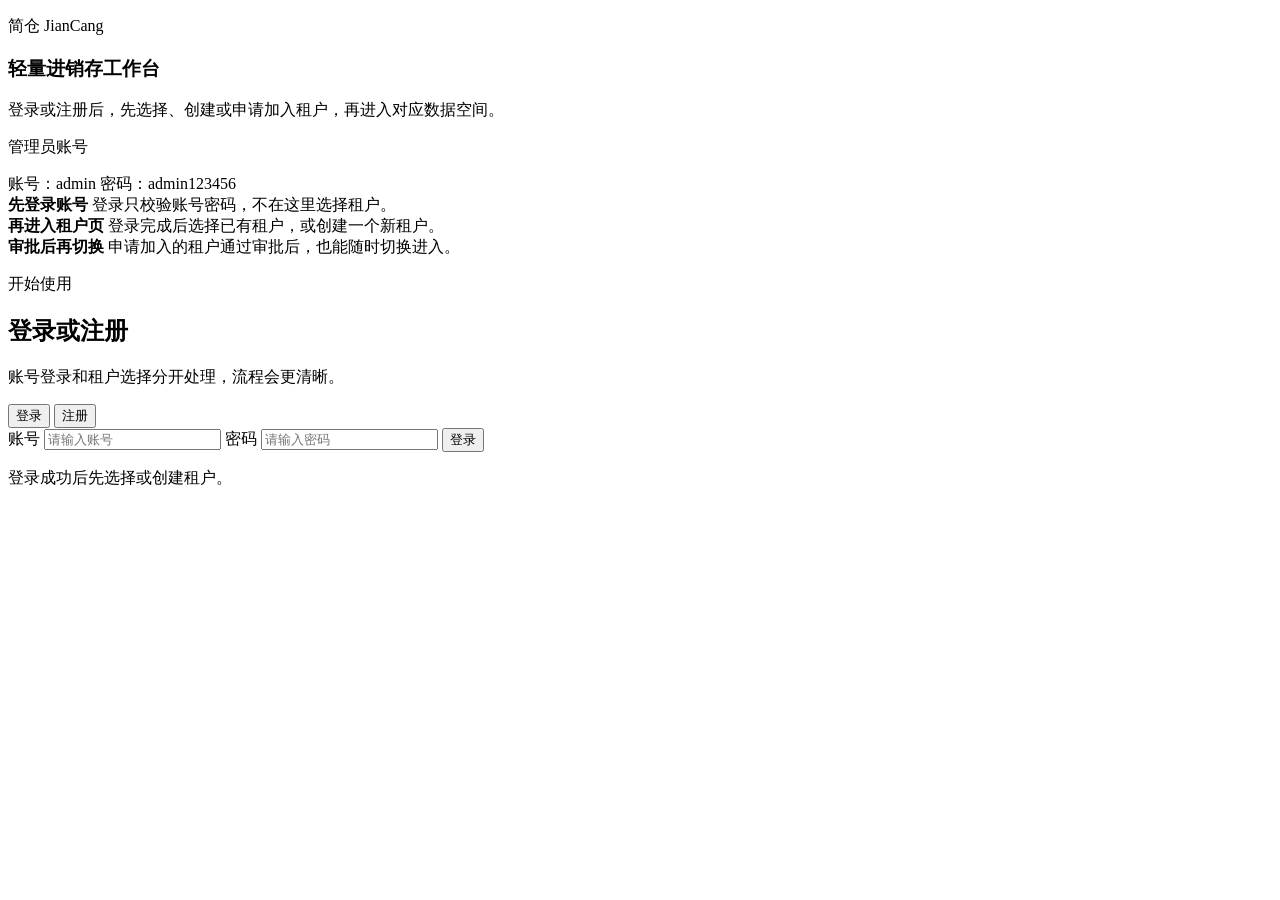
==== commit 65b93b1b: "Remove demo-facing product copy" ====
--- a/src/web/index.html
+++ b/src/web/index.html
@@ -17,11 +17,10 @@
           </div>
 
           <div class="auth-note-card">
-            <p class="auth-note-card__title">演示账号</p>
+            <p class="auth-note-card__title">管理员账号</p>
             <div class="auth-note-list">
               <span class="auth-note-pill">账号：admin</span>
               <span class="auth-note-pill">密码：admin123456</span>
-              <span class="auth-note-pill">演示租户：demo</span>
             </div>
           </div>
 
@@ -316,7 +315,7 @@
 
                 <label>
                   <span>租户标识</span>
-                  <input id="join-tenant-slug" name="tenant_slug" type="text" placeholder="例如 demo" required />
+                  <input id="join-tenant-slug" name="tenant_slug" type="text" placeholder="请输入租户标识" required />
                 </label>
                 <label>
                   <span>申请说明</span>
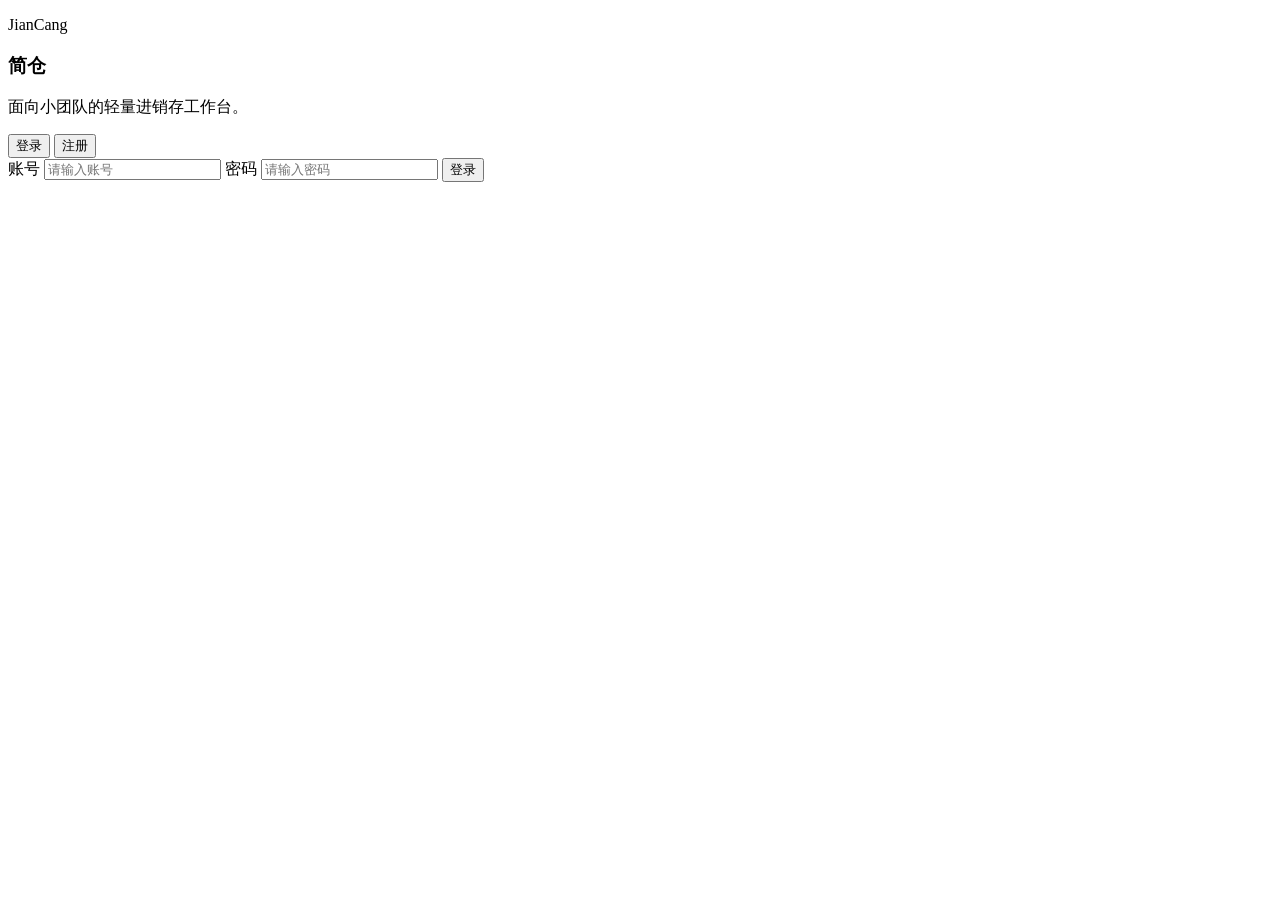
==== commit 7deeb458: "Split tenant center from workspace flow" ====
--- a/src/web/index.html
+++ b/src/web/index.html
@@ -3,52 +3,25 @@
   <head>
     <meta charset="UTF-8" />
     <meta name="viewport" content="width=device-width, initial-scale=1.0, viewport-fit=cover" />
-    <title>简仓 · 移动进销存</title>
+    <title>简仓 · 登录</title>
     <link rel="stylesheet" href="/styles.css" />
   </head>
   <body>
-    <section id="auth-screen" class="auth-screen">
+    <section class="auth-screen">
       <div class="auth-layout">
         <section class="auth-card surface-card">
           <div class="auth-card__head">
-            <p class="sheet-kicker">简仓 JianCang</p>
-            <h1>轻量进销存工作台</h1>
-            <p class="auth-copy">登录或注册后，先选择、创建或申请加入租户，再进入对应数据空间。</p>
-          </div>
-
-          <div class="auth-note-card">
-            <p class="auth-note-card__title">管理员账号</p>
-            <div class="auth-note-list">
-              <span class="auth-note-pill">账号：admin</span>
-              <span class="auth-note-pill">密码：admin123456</span>
-            </div>
-          </div>
-
-          <div class="auth-feature-grid">
-            <article class="auth-feature">
-              <strong>先登录账号</strong>
-              <span>登录只校验账号密码，不在这里选择租户。</span>
-            </article>
-            <article class="auth-feature">
-              <strong>再进入租户页</strong>
-              <span>登录完成后选择已有租户，或创建一个新租户。</span>
-            </article>
-            <article class="auth-feature">
-              <strong>审批后再切换</strong>
-              <span>申请加入的租户通过审批后，也能随时切换进入。</span>
-            </article>
-          </div>
-
-          <div class="auth-card__head">
-            <p class="sheet-kicker">开始使用</p>
-            <h2>登录或注册</h2>
-            <p class="auth-copy">账号登录和租户选择分开处理，流程会更清晰。</p>
+            <p class="sheet-kicker">JianCang</p>
+            <h1>简仓</h1>
+            <p class="auth-copy">面向小团队的轻量进销存工作台。</p>
           </div>
 
           <div class="auth-mode-switch" role="tablist" aria-label="认证方式">
             <button type="button" class="filter-pill is-active" data-auth-tab="login">登录</button>
             <button type="button" class="filter-pill" data-auth-tab="register">注册</button>
           </div>
+
+          <p id="auth-feedback" class="auth-feedback" hidden aria-live="polite"></p>
 
           <section class="auth-panel" data-auth-panel="login">
             <form id="login-form" class="compact-form">
@@ -68,7 +41,6 @@
               </label>
 
               <button type="submit" class="primary-button wide-button">登录</button>
-              <p class="auth-hint">登录成功后先选择或创建租户。</p>
             </form>
           </section>
 
@@ -104,561 +76,12 @@
               </label>
 
               <button type="submit" class="secondary-button wide-button">注册账号</button>
-              <p class="auth-hint">注册完成后自动登录，接着创建或加入租户。</p>
             </form>
           </section>
         </section>
       </div>
     </section>
 
-    <div id="app-shell" class="app-shell" hidden>
-      <header class="topbar">
-        <div class="topbar-main">
-          <div class="brand-row">
-            <div class="brand-copy-group">
-              <h1>简仓</h1>
-            </div>
-            <span id="tenant-badge" class="brand-tag">未选择租户</span>
-          </div>
-          <div class="status-strip">
-            <p id="status-summary" class="status-summary">正在加载...</p>
-            <span id="user-badge" class="user-badge">未登录</span>
-          </div>
-        </div>
-
-        <div class="topbar-actions">
-          <button id="refresh-button" class="ghost-button top-button" type="button">同步</button>
-          <button id="logout-button" class="ghost-button top-button" type="button">退出</button>
-        </div>
-      </header>
-
-      <section id="metrics-section" class="surface-card metrics-shell">
-        <div class="section-heading">
-          <div>
-            <p class="section-eyebrow">今日概览</p>
-            <h2>核心指标</h2>
-          </div>
-          <p class="section-brief">当前租户数据概览</p>
-        </div>
-        <div id="metrics-grid" class="metrics-grid"></div>
-      </section>
-
-      <main class="view-stack">
-        <section class="app-view inventory-view" data-view="inventory">
-          <section class="surface-card section-card">
-            <div class="block-head">
-              <div>
-                <p class="section-eyebrow">库存工作台</p>
-                <h2>库存</h2>
-                <p class="head-note">查看库存状态与预警商品</p>
-              </div>
-              <span id="inventory-summary" class="head-hint"></span>
-            </div>
-
-            <label class="search-field">
-              <span class="search-icon" aria-hidden="true"></span>
-              <input id="inventory-search" type="search" placeholder="搜索商品 / SKU / 分类" />
-            </label>
-
-            <div class="filter-row" role="tablist" aria-label="库存筛选">
-              <button type="button" class="filter-pill" data-stock-filter="all">全部</button>
-              <button type="button" class="filter-pill" data-stock-filter="warn">仅预警</button>
-              <button type="button" class="filter-pill" data-stock-filter="instock">有库存</button>
-            </div>
-
-            <div id="alert-list" class="dense-list alert-list"></div>
-            <div id="stock-list" class="dense-list"></div>
-          </section>
-
-          <section class="surface-card section-card">
-            <div class="block-head">
-              <div>
-                <p class="section-eyebrow">最近动态</p>
-                <h2>最近流水</h2>
-                <p class="head-note">最近的出入库与调整记录</p>
-              </div>
-              <span class="head-hint">最近 30 条</span>
-            </div>
-            <div id="movement-list" class="dense-list"></div>
-          </section>
-        </section>
-
-        <section class="app-view" data-view="documents" hidden>
-          <section class="surface-card section-card">
-            <div class="block-head">
-              <div>
-                <p class="section-eyebrow">单据中心</p>
-                <h2>单据</h2>
-                <p class="head-note">最近的采购、销售和调整记录</p>
-              </div>
-              <span id="document-summary" class="head-hint"></span>
-            </div>
-
-            <div class="filter-row" role="tablist" aria-label="单据筛选">
-              <button type="button" class="filter-pill" data-document-filter="all">全部</button>
-              <button type="button" class="filter-pill" data-document-filter="purchase">采购</button>
-              <button type="button" class="filter-pill" data-document-filter="sale">销售</button>
-              <button type="button" class="filter-pill" data-document-filter="adjustment">调整</button>
-            </div>
-
-            <div id="document-list" class="dense-list"></div>
-          </section>
-        </section>
-
-        <section class="app-view" data-view="stats" hidden>
-          <section class="surface-card section-card">
-            <div class="block-head">
-              <div>
-                <p class="section-eyebrow">经营趋势</p>
-                <h2>统计</h2>
-                <p class="head-note">按月查看采购、销售和调整变化</p>
-              </div>
-              <span id="stats-range-summary" class="head-hint"></span>
-            </div>
-
-            <div class="stats-toolbar">
-              <div class="filter-row stats-preset-row" role="tablist" aria-label="统计时间快捷选择">
-                <button type="button" class="filter-pill" data-stats-preset="thisMonth">本月</button>
-                <button type="button" class="filter-pill" data-stats-preset="last3Months">近 3 月</button>
-                <button type="button" class="filter-pill" data-stats-preset="last6Months">近 6 月</button>
-                <button type="button" class="filter-pill" data-stats-preset="thisYear">今年</button>
-              </div>
-
-              <form id="stats-range-form" class="stats-range-form">
-                <label>
-                  <span>开始日期</span>
-                  <input id="stats-start-date" name="start_date" type="date" required />
-                </label>
-                <label>
-                  <span>结束日期</span>
-                  <input id="stats-end-date" name="end_date" type="date" required />
-                </label>
-                <button type="submit" class="ghost-button top-button">查询</button>
-              </form>
-            </div>
-
-            <div id="stats-overview-grid" class="stats-overview-grid"></div>
-
-            <div class="stats-layout">
-              <section class="stats-panel">
-                <div class="inline-head">
-                  <span>月度趋势</span>
-                  <span id="stats-trend-caption">按月汇总</span>
-                </div>
-                <div id="stats-trend-chart" class="stats-chart-card"></div>
-              </section>
-
-              <section class="stats-panel">
-                <div class="inline-head">
-                  <span>业务构成</span>
-                  <span>区间内单据与数量</span>
-                </div>
-                <div id="stats-mix-chart" class="stats-mix-list"></div>
-              </section>
-            </div>
-
-            <section class="stats-panel stats-panel--wide">
-              <div class="inline-head">
-                <span>商品排行</span>
-                <span id="stats-top-caption">按活跃度排序</span>
-              </div>
-              <div id="stats-top-products" class="dense-list embedded-list"></div>
-            </section>
-          </section>
-        </section>
-
-        <section class="app-view" data-view="tenants" hidden>
-          <section class="surface-card section-card">
-            <div class="block-head">
-              <div>
-                <p class="section-eyebrow">租户中心</p>
-                <h2>租户</h2>
-                <p class="head-note">创建租户、申请加入或处理审批</p>
-              </div>
-              <span id="tenant-summary" class="head-hint"></span>
-            </div>
-
-            <div class="panel-stack tenant-panel-stack">
-              <section class="list-card">
-                <div class="list-card__head">
-                  <h3>我的租户</h3>
-                  <p>切换后所有数据对应到该租户空间</p>
-                </div>
-                <div id="tenant-access-list" class="dense-list embedded-list"></div>
-              </section>
-
-              <form id="tenant-create-form" class="compact-form form-card">
-                <div class="form-card__head">
-                  <h3>新建租户</h3>
-                  <p>创建后自动成为创建者并切换进入</p>
-                </div>
-
-                <label>
-                  <span>租户名称</span>
-                  <input name="name" type="text" placeholder="例如 华东门店" required />
-                </label>
-                <label>
-                  <span>租户标识</span>
-                  <input name="slug" type="text" placeholder="例如 huadong-store" required />
-                </label>
-
-                <button type="submit" class="primary-button wide-button">创建租户</button>
-              </form>
-            </div>
-
-            <div class="panel-stack tenant-panel-stack">
-              <form id="tenant-join-form" class="compact-form form-card">
-                <div class="form-card__head">
-                  <h3>申请加入</h3>
-                  <p>提交后需由租户创建者审核通过</p>
-                </div>
-
-                <label>
-                  <span>租户标识</span>
-                  <input id="join-tenant-slug" name="tenant_slug" type="text" placeholder="请输入租户标识" required />
-                </label>
-                <label>
-                  <span>申请说明</span>
-                  <textarea name="note" rows="3" placeholder="身份、使用场景或团队信息"></textarea>
-                </label>
-
-                <button type="submit" class="secondary-button wide-button">提交申请</button>
-              </form>
-
-              <section class="list-card">
-                <div class="list-card__head">
-                  <h3>可发现的租户</h3>
-                  <p>点击填入标识后提交申请</p>
-                </div>
-                <div id="tenant-directory-list" class="dense-list embedded-list"></div>
-              </section>
-            </div>
-
-            <div class="panel-stack tenant-panel-stack">
-              <section class="list-card">
-                <div class="list-card__head">
-                  <h3>待我审批</h3>
-                  <p>仅租户创建者可审批</p>
-                </div>
-                <div id="tenant-approval-list" class="dense-list embedded-list"></div>
-              </section>
-
-              <section class="list-card">
-                <div class="list-card__head">
-                  <h3>我的申请</h3>
-                  <p>已提交的加入申请与状态</p>
-                </div>
-                <div id="my-join-request-list" class="dense-list embedded-list"></div>
-              </section>
-            </div>
-          </section>
-        </section>
-
-        <section class="app-view" data-view="more" hidden>
-          <section class="surface-card section-card">
-            <div class="block-head">
-              <div>
-                <p class="section-eyebrow">基础资料</p>
-                <h2>更多</h2>
-                <p class="head-note">商品、供应商、客户等基础数据维护</p>
-              </div>
-            </div>
-
-            <div class="filter-row" role="tablist" aria-label="配置分类">
-              <button type="button" class="filter-pill" data-more-tab="products">商品</button>
-              <button type="button" class="filter-pill" data-more-tab="suppliers">供应商</button>
-              <button type="button" class="filter-pill" data-more-tab="customers">客户</button>
-            </div>
-
-            <section class="more-panel" data-more-panel="products">
-              <div class="panel-stack">
-                <form id="product-form" class="compact-form form-card">
-                  <div class="form-card__head">
-                    <h3>新增商品</h3>
-                    <p>建立商品档案，采购和销售时复用</p>
-                  </div>
-
-                  <div class="two-col">
-                    <label>
-                      <span>SKU</span>
-                      <input name="sku" type="text" placeholder="JC-001" required />
-                    </label>
-                    <label>
-                      <span>商品名称</span>
-                      <input name="name" type="text" placeholder="挂耳咖啡" required />
-                    </label>
-                  </div>
-
-                  <div class="three-col">
-                    <label>
-                      <span>分类</span>
-                      <input name="category" type="text" placeholder="饮品" />
-                    </label>
-                    <label>
-                      <span>单位</span>
-                      <input name="unit" type="text" value="件" />
-                    </label>
-                    <label>
-                      <span>安全库存</span>
-                      <input name="safety_stock" type="number" min="0" step="0.01" value="0" />
-                    </label>
-                  </div>
-
-                  <div class="two-col">
-                    <label>
-                      <span>采购价</span>
-                      <input name="purchase_price" type="number" min="0" step="0.01" value="0" />
-                    </label>
-                    <label>
-                      <span>销售价</span>
-                      <input name="sale_price" type="number" min="0" step="0.01" value="0" />
-                    </label>
-                  </div>
-
-                  <button type="submit" class="primary-button wide-button">保存商品</button>
-                </form>
-
-                <section class="list-card">
-                  <div class="list-card__head">
-                    <h3>现有商品</h3>
-                    <p>查看库存和售价</p>
-                  </div>
-                  <div id="product-list" class="dense-list embedded-list"></div>
-                </section>
-              </div>
-            </section>
-
-            <section class="more-panel" data-more-panel="suppliers" hidden>
-              <div class="panel-stack">
-                <form id="supplier-form" class="compact-form form-card">
-                  <div class="form-card__head">
-                    <h3>新增供应商</h3>
-                    <p>集中维护联系人信息，采购时直接选择</p>
-                  </div>
-
-                  <label>
-                    <span>供应商名称</span>
-                    <input name="name" type="text" placeholder="供应商名称" required />
-                  </label>
-
-                  <div class="two-col">
-                    <label>
-                      <span>联系人</span>
-                      <input name="contact" type="text" placeholder="联系人" />
-                    </label>
-                    <label>
-                      <span>电话</span>
-                      <input name="phone" type="text" placeholder="联系电话" />
-                    </label>
-                  </div>
-
-                  <label>
-                    <span>备注</span>
-                    <input name="note" type="text" placeholder="账期、供货特点" />
-                  </label>
-
-                  <button type="submit" class="secondary-button wide-button">保存供应商</button>
-                </form>
-
-                <section class="list-card">
-                  <div class="list-card__head">
-                    <h3>现有供应商</h3>
-                    <p>核对联系人与合作备注</p>
-                  </div>
-                  <div id="supplier-list" class="dense-list embedded-list"></div>
-                </section>
-              </div>
-            </section>
-
-            <section class="more-panel" data-more-panel="customers" hidden>
-              <div class="panel-stack">
-                <form id="customer-form" class="compact-form form-card">
-                  <div class="form-card__head">
-                    <h3>新增客户</h3>
-                    <p>维护客户资料，销售时快速选择</p>
-                  </div>
-
-                  <label>
-                    <span>客户名称</span>
-                    <input name="name" type="text" placeholder="客户名称" required />
-                  </label>
-
-                  <div class="two-col">
-                    <label>
-                      <span>联系人</span>
-                      <input name="contact" type="text" placeholder="联系人" />
-                    </label>
-                    <label>
-                      <span>电话</span>
-                      <input name="phone" type="text" placeholder="联系电话" />
-                    </label>
-                  </div>
-
-                  <label>
-                    <span>备注</span>
-                    <input name="note" type="text" placeholder="渠道、结算方式" />
-                  </label>
-
-                  <button type="submit" class="secondary-button wide-button">保存客户</button>
-                </form>
-
-                <section class="list-card">
-                  <div class="list-card__head">
-                    <h3>现有客户</h3>
-                    <p>销售时直接选择</p>
-                  </div>
-                  <div id="customer-list" class="dense-list embedded-list"></div>
-                </section>
-              </div>
-            </section>
-          </section>
-        </section>
-      </main>
-
-      <button id="composer-trigger" class="composer-trigger" type="button">
-        <span class="composer-trigger__label">+ 新建单据</span>
-        <span class="composer-trigger__hint">采购 / 销售 / 调整</span>
-      </button>
-
-    </div>
-
-    <nav id="app-tabbar" class="tabbar" aria-label="主导航" hidden>
-      <button type="button" class="tab-button" data-view-btn="inventory">
-        <span class="tab-icon">
-          <svg viewBox="0 0 24 24" fill="none" stroke="currentColor" stroke-width="1.8" stroke-linecap="round" stroke-linejoin="round"><path d="M21 16V8a2 2 0 00-1-1.73l-7-4a2 2 0 00-2 0l-7 4A2 2 0 003 8v8a2 2 0 001 1.73l7 4a2 2 0 002 0l7-4A2 2 0 0021 16z"/><polyline points="3.27 6.96 12 12.01 20.73 6.96"/><line x1="12" y1="22.08" x2="12" y2="12"/></svg>
-        </span>
-        <span class="tab-copy">
-          <strong>库存</strong>
-        </span>
-      </button>
-      <button type="button" class="tab-button" data-view-btn="documents">
-        <span class="tab-icon">
-          <svg viewBox="0 0 24 24" fill="none" stroke="currentColor" stroke-width="1.8" stroke-linecap="round" stroke-linejoin="round"><path d="M14 2H6a2 2 0 00-2 2v16a2 2 0 002 2h12a2 2 0 002-2V8z"/><polyline points="14 2 14 8 20 8"/><line x1="16" y1="13" x2="8" y2="13"/><line x1="16" y1="17" x2="8" y2="17"/></svg>
-        </span>
-        <span class="tab-copy">
-          <strong>单据</strong>
-        </span>
-      </button>
-      <button type="button" class="tab-button" data-view-btn="stats">
-        <span class="tab-icon">
-          <svg viewBox="0 0 24 24" fill="none" stroke="currentColor" stroke-width="1.8" stroke-linecap="round" stroke-linejoin="round"><line x1="18" y1="20" x2="18" y2="10"/><line x1="12" y1="20" x2="12" y2="4"/><line x1="6" y1="20" x2="6" y2="14"/></svg>
-        </span>
-        <span class="tab-copy">
-          <strong>统计</strong>
-        </span>
-      </button>
-      <button type="button" class="tab-button" data-view-btn="tenants">
-        <span class="tab-icon">
-          <svg viewBox="0 0 24 24" fill="none" stroke="currentColor" stroke-width="1.8" stroke-linecap="round" stroke-linejoin="round"><path d="M17 21v-2a4 4 0 00-4-4H5a4 4 0 00-4 4v2"/><circle cx="9" cy="7" r="4"/><path d="M23 21v-2a4 4 0 00-3-3.87"/><path d="M16 3.13a4 4 0 010 7.75"/></svg>
-        </span>
-        <span class="tab-copy">
-          <strong>租户</strong>
-        </span>
-      </button>
-      <button type="button" class="tab-button" data-view-btn="more">
-        <span class="tab-icon">
-          <svg viewBox="0 0 24 24" fill="none" stroke="currentColor" stroke-width="1.8" stroke-linecap="round" stroke-linejoin="round"><rect x="3" y="3" width="7" height="7" rx="1"/><rect x="14" y="3" width="7" height="7" rx="1"/><rect x="3" y="14" width="7" height="7" rx="1"/><rect x="14" y="14" width="7" height="7" rx="1"/></svg>
-        </span>
-        <span class="tab-copy">
-          <strong>更多</strong>
-        </span>
-      </button>
-    </nav>
-
-    <div id="composer-overlay" class="composer-overlay" hidden>
-      <div class="composer-backdrop" data-close-composer></div>
-      <section class="composer-sheet">
-        <div class="composer-grabber" aria-hidden="true"></div>
-        <div class="composer-head">
-          <div>
-            <p class="sheet-kicker">快速开单</p>
-            <h3>新建单据</h3>
-            <p class="head-note">采购、销售和库存调整</p>
-          </div>
-          <button type="button" class="ghost-button top-button" data-close-composer>关闭</button>
-        </div>
-
-        <div class="filter-row composer-tabs" role="tablist" aria-label="新建单据类型">
-          <button type="button" class="filter-pill" data-composer-tab="purchase">采购入库</button>
-          <button type="button" class="filter-pill" data-composer-tab="sale">销售出库</button>
-          <button type="button" class="filter-pill" data-composer-tab="adjustment">库存调整</button>
-        </div>
-
-        <section class="composer-panel" data-composer-panel="purchase">
-          <form id="purchase-form" class="compact-form">
-            <label>
-              <span>供应商</span>
-              <select name="partner_id" id="purchase-partner-select" required></select>
-            </label>
-
-            <div class="inline-head">
-              <span>商品明细</span>
-              <button type="button" class="ghost-button small" data-add-row="purchase">添加商品</button>
-            </div>
-            <div id="purchase-items" class="line-items"></div>
-
-            <label>
-              <span>备注</span>
-              <textarea name="note" rows="3" placeholder="批次、仓位、到货说明"></textarea>
-            </label>
-
-            <button type="submit" class="primary-button wide-button">提交采购入库</button>
-          </form>
-        </section>
-
-        <section class="composer-panel" data-composer-panel="sale" hidden>
-          <form id="sale-form" class="compact-form">
-            <label>
-              <span>客户</span>
-              <select name="partner_id" id="sale-partner-select" required></select>
-            </label>
-
-            <div class="inline-head">
-              <span>商品明细</span>
-              <button type="button" class="ghost-button small" data-add-row="sale">添加商品</button>
-            </div>
-            <div id="sale-items" class="line-items"></div>
-
-            <label>
-              <span>备注</span>
-              <textarea name="note" rows="3" placeholder="订单号、发货说明"></textarea>
-            </label>
-
-            <button type="submit" class="primary-button wide-button">提交销售出库</button>
-          </form>
-        </section>
-
-        <section class="composer-panel" data-composer-panel="adjustment" hidden>
-          <form id="adjustment-form" class="compact-form">
-            <label>
-              <span>商品</span>
-              <select name="product_id" id="adjustment-product-select" required></select>
-            </label>
-
-            <div class="two-col">
-              <label>
-                <span>调整数量</span>
-                <input name="quantity_delta" type="number" step="0.01" placeholder="正数盘盈，负数盘亏" required />
-              </label>
-              <label>
-                <span>原因</span>
-                <input name="reason" type="text" placeholder="盘点 / 损耗 / 报废" required />
-              </label>
-            </div>
-
-            <label>
-              <span>备注</span>
-              <textarea name="note" rows="3" placeholder="补充说明"></textarea>
-            </label>
-
-            <button type="submit" class="secondary-button wide-button">提交库存调整</button>
-          </form>
-        </section>
-      </section>
-    </div>
-
-    <div id="toast" class="toast" aria-live="polite"></div>
-
-    <script type="module" src="/js/main.js"></script>
+    <script type="module" src="/js/auth.js"></script>
   </body>
 </html>
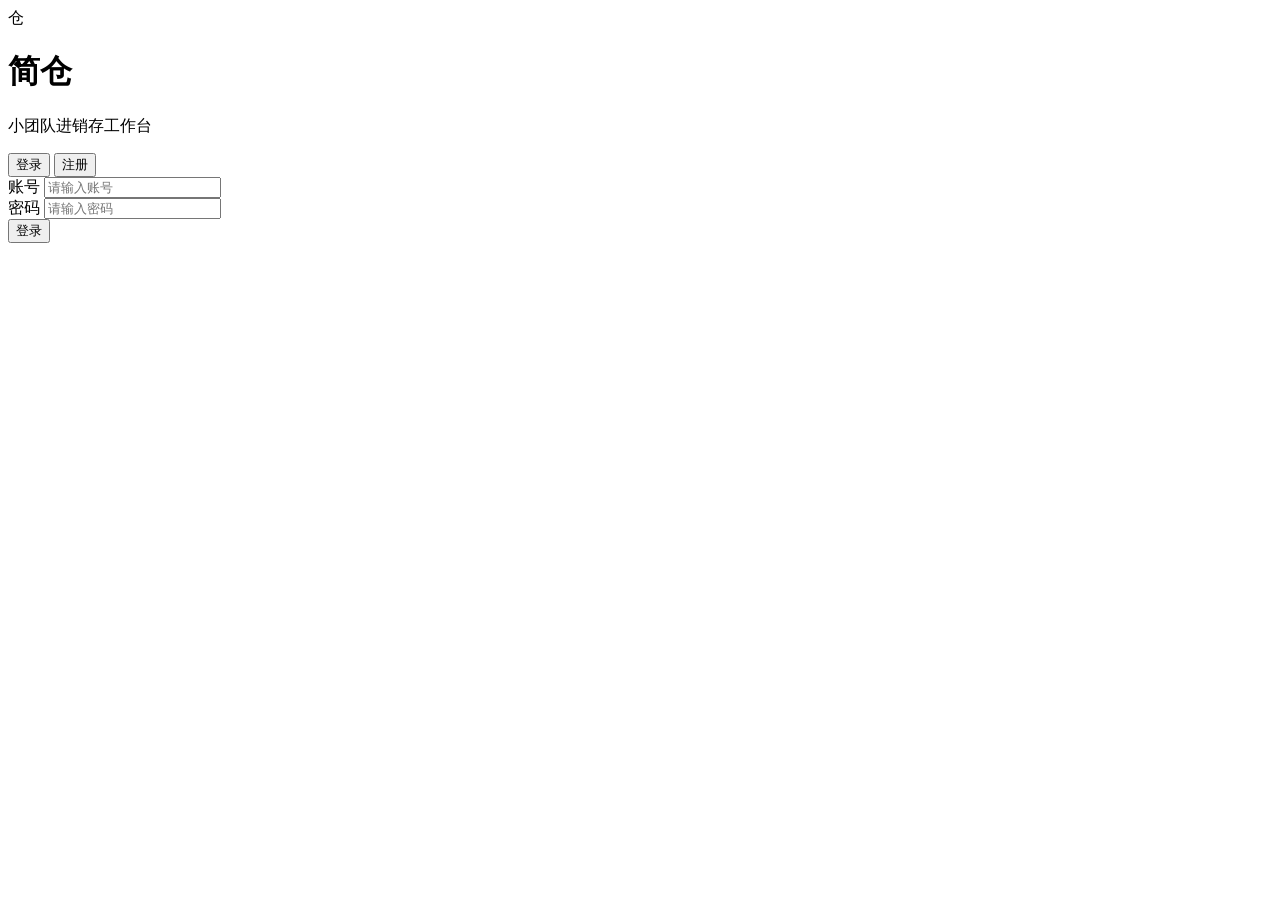
==== commit f6cec213: "feat: front-end refactor" ====
--- a/src/web/index.html
+++ b/src/web/index.html
@@ -1,87 +1,64 @@
 <!DOCTYPE html>
 <html lang="zh-CN">
-  <head>
-    <meta charset="UTF-8" />
-    <meta name="viewport" content="width=device-width, initial-scale=1.0, viewport-fit=cover" />
-    <title>简仓 · 登录</title>
-    <link rel="stylesheet" href="/styles.css" />
-  </head>
-  <body>
-    <section class="auth-screen">
-      <div class="auth-layout">
-        <section class="auth-card surface-card">
-          <div class="auth-card__head">
-            <p class="sheet-kicker">JianCang</p>
-            <h1>简仓</h1>
-            <p class="auth-copy">面向小团队的轻量进销存工作台。</p>
-          </div>
+<head>
+  <meta charset="UTF-8">
+  <meta name="viewport" content="width=device-width, initial-scale=1.0, maximum-scale=1.0, user-scalable=no, viewport-fit=cover">
+  <meta name="apple-mobile-web-app-capable" content="yes">
+  <meta name="apple-mobile-web-app-status-bar-style" content="default">
+  <title>简仓 - 登录</title>
+  <link rel="stylesheet" href="/styles.css">
+</head>
+<body class="auth-body">
+  <div class="auth-page">
+    <div class="auth-brand">
+      <div class="auth-logo">仓</div>
+      <h1 class="auth-title">简仓</h1>
+      <p class="auth-subtitle">小团队进销存工作台</p>
+    </div>
 
-          <div class="auth-mode-switch" role="tablist" aria-label="认证方式">
-            <button type="button" class="filter-pill is-active" data-auth-tab="login">登录</button>
-            <button type="button" class="filter-pill" data-auth-tab="register">注册</button>
-          </div>
+    <div class="auth-card">
+      <div class="auth-tabs">
+        <button class="auth-tab active" data-tab="login">登录</button>
+        <button class="auth-tab" data-tab="register">注册</button>
+      </div>
 
-          <p id="auth-feedback" class="auth-feedback" hidden aria-live="polite"></p>
+      <div id="auth-error" class="auth-error" hidden></div>
 
-          <section class="auth-panel" data-auth-panel="login">
-            <form id="login-form" class="compact-form">
-              <label>
-                <span>账号</span>
-                <input name="username" type="text" placeholder="请输入账号" autocomplete="username" required />
-              </label>
-              <label>
-                <span>密码</span>
-                <input
-                  name="password"
-                  type="password"
-                  placeholder="请输入密码"
-                  autocomplete="current-password"
-                  required
-                />
-              </label>
+      <form id="login-form" class="auth-form">
+        <div class="form-field">
+          <label for="login-username">账号</label>
+          <input id="login-username" name="username" type="text" placeholder="请输入账号" autocomplete="username" required>
+        </div>
+        <div class="form-field">
+          <label for="login-password">密码</label>
+          <input id="login-password" name="password" type="password" placeholder="请输入密码" autocomplete="current-password" required>
+        </div>
+        <button type="submit" class="btn btn-primary btn-block">登录</button>
+      </form>
 
-              <button type="submit" class="primary-button wide-button">登录</button>
-            </form>
-          </section>
+      <form id="register-form" class="auth-form" hidden>
+        <div class="form-field">
+          <label for="reg-display">昵称</label>
+          <input id="reg-display" name="display_name" type="text" placeholder="请输入昵称" autocomplete="name">
+        </div>
+        <div class="form-field">
+          <label for="reg-username">账号</label>
+          <input id="reg-username" name="username" type="text" placeholder="3-32 位字母、数字、下划线" autocomplete="username" required>
+        </div>
+        <div class="form-field">
+          <label for="reg-password">密码</label>
+          <input id="reg-password" name="password" type="password" placeholder="至少 8 位" autocomplete="new-password" required>
+        </div>
+        <div class="form-field">
+          <label for="reg-confirm">确认密码</label>
+          <input id="reg-confirm" name="password_confirm" type="password" placeholder="请再次输入密码" autocomplete="new-password" required>
+        </div>
+        <button type="submit" class="btn btn-primary btn-block">注册</button>
+      </form>
+    </div>
+  </div>
 
-          <section class="auth-panel" data-auth-panel="register" hidden>
-            <form id="register-form" class="compact-form">
-              <label>
-                <span>昵称</span>
-                <input name="display_name" type="text" placeholder="请输入昵称" autocomplete="name" />
-              </label>
-              <label>
-                <span>账号</span>
-                <input
-                  name="username"
-                  type="text"
-                  placeholder="3-32 位字母、数字、下划线"
-                  autocomplete="username"
-                  required
-                />
-              </label>
-              <label>
-                <span>密码</span>
-                <input name="password" type="password" placeholder="至少 8 位" autocomplete="new-password" required />
-              </label>
-              <label>
-                <span>确认密码</span>
-                <input
-                  name="password_confirm"
-                  type="password"
-                  placeholder="请再次输入密码"
-                  autocomplete="new-password"
-                  required
-                />
-              </label>
-
-              <button type="submit" class="secondary-button wide-button">注册账号</button>
-            </form>
-          </section>
-        </section>
-      </div>
-    </section>
-
-    <script type="module" src="/js/auth.js"></script>
-  </body>
+  <div id="toast-container" class="toast-container"></div>
+  <script type="module" src="/js/auth.js"></script>
+</body>
 </html>
